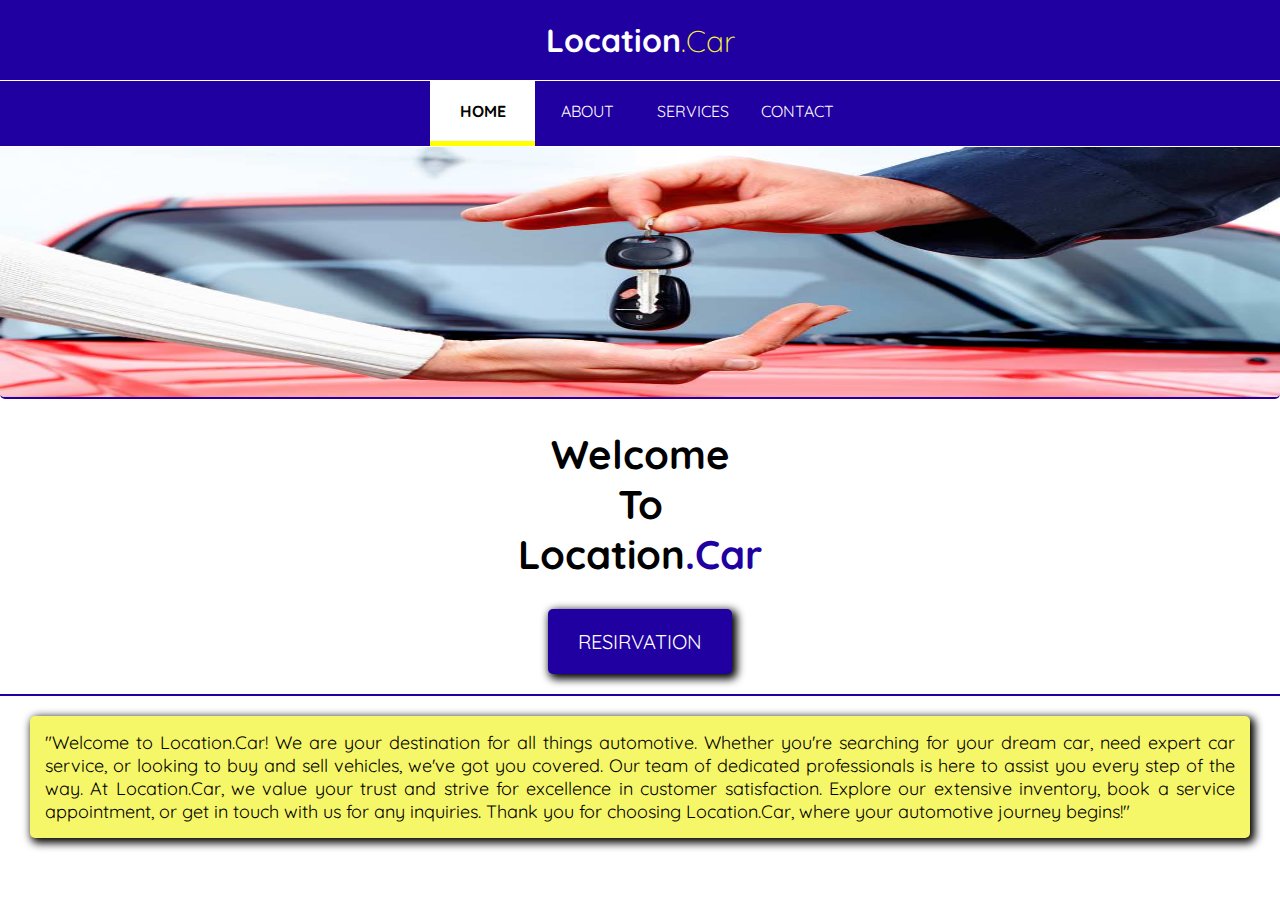
==== index.html @ fc21b44a "V1" ====
<!DOCTYPE html>
<html lang="en">
<head>
    <meta charset="UTF-8">
    <link rel="preconnect" href="https://fonts.googleapis.com">
<link rel="preconnect" href="https://fonts.gstatic.com" crossorigin>
<link href="https://fonts.googleapis.com/css2?family=Quicksand&display=swap" rel="stylesheet">
    <link rel="stylesheet" href="Style.css">
    <meta name="viewport" content="width=device-width, initial-scale=1.0">
    <title>Location Car</title>
</head>
<body>

  <header>  
    <div class="Logo">
         <h1>Location<span>.Car</span></h1>
    </div>

    <div class="Menu">
        <ul>
            <a href="#"><li id="Checked">Home</li></a>
            <a href="#"><li>About</li></a>
            <a href="#"><li>Services</li></a>
            <a href="#"><li>Contact</li></a>
        </ul>
   </div>
</header>
<main>
    <section class="section1">
        <img src="IMG/img1.jpg" alt="" srcset="">
        <h1>Welcome<br> To<br>Location<span>.Car</span></h1>
        <button>Resirvation</button>
    </section>

    <section class="section2">
        <p>"Welcome to Location.Car! We are your 
            destination for all things automotive. 
            Whether you're searching for your dream car, 
            need expert car service, or looking to buy and
             sell vehicles, we've got you covered. Our team 
             of dedicated professionals is here to assist
              you every step of the way. At Location.Car,
               we value your trust and strive for excellence 
               in customer satisfaction. Explore our extensive 
               inventory, book a service appointment, or get 
               in touch with us for any inquiries. Thank you 
               for choosing Location.Car,
             where your automotive journey begins!"</p>
    </section>


</main>


</body>
</html>
---- Style.css ----
*{
    padding: 0;
    margin: 0;
    font-family: 'Quicksand', sans-serif;
}


header{
    display: flex;
    justify-content: center;
    flex-direction: column;
    align-items: center;
    background-color: rgb(33, 0, 162);
    padding-top: 20px;
}


.Logo{
    color: white;
    margin-bottom: 20px;
    cursor: pointer;
 

    
}


.Logo span{
    color: rgb(248, 248, 53);
    font-size: 30px;
    font-weight: 50;


}

.Menu{
    width: 100%;
    display: flex;
    justify-content: center;
    
}

.Menu ul{
    width: 100%;
    display: flex;
    justify-content: center;
    list-style: none;
    border-top: 1px solid white;
    border-bottom: 1px solid white;


}


.Menu ul li{
    text-align: center;
    padding: 20px 10px ;
    cursor: pointer;
    color: white;
    text-transform: uppercase;
    transition: 0.6s ease;
    width: 85px;
}

.Menu ul li:hover{
    color: black;
    background-color: white;
    border-bottom: yellow solid 5px ;
    font-weight: bolder;

    
}

.Menu ul a{
    text-decoration: none;

}


#Checked{
    color: black;
    background-color: white;
    border-bottom: yellow solid 5px ;
    font-weight: bolder;

}
.section1{
    width: 100%;
    display: flex;
    justify-content: center;
    flex-direction: column;
    text-align: center;
    align-items: center;
    border-bottom: 2px solid rgb(33, 0, 162);

}
.section1 img{
    width: 100% ;
    height: 250px;    border-radius: 0px 0px 5px 5px ;
    border-bottom: 2px solid rgb(33, 0, 162);

}


.section1 h1{
    font-size: 40px;
    margin-top: 30px;
    
}

.section1 button{
    margin-top: 30px ;
    border: none;
    padding: 20px 30px; 
    border-radius: 5px;
    background-color: rgb(33, 0, 162);
    color: white;
    font-size: 20px;
    text-transform: uppercase;
    margin-bottom: 20px ;
    transition: 0.6 ease;
    box-shadow: 3px 3px 8px 2px black;

}

.section1 button:hover{
    background-color: rgb(57, 15, 227);

}


.section1 span{
    color: rgba(33, 0, 162);
}


.section2 {

    display: flex;
    justify-content: center;
    flex-direction: column;
    text-align: center;
    align-items: center;
    padding: 10px 10px ;

}


.section2 p{
    background-color: rgb(246, 246, 105);
    font-size: 18px ;
    text-align: justify;
    margin: 10px 20px ;
    padding: 15px 15px ;
    box-shadow: 3px 3px 8px 2px ;
    border-radius: 5px ;

    
}
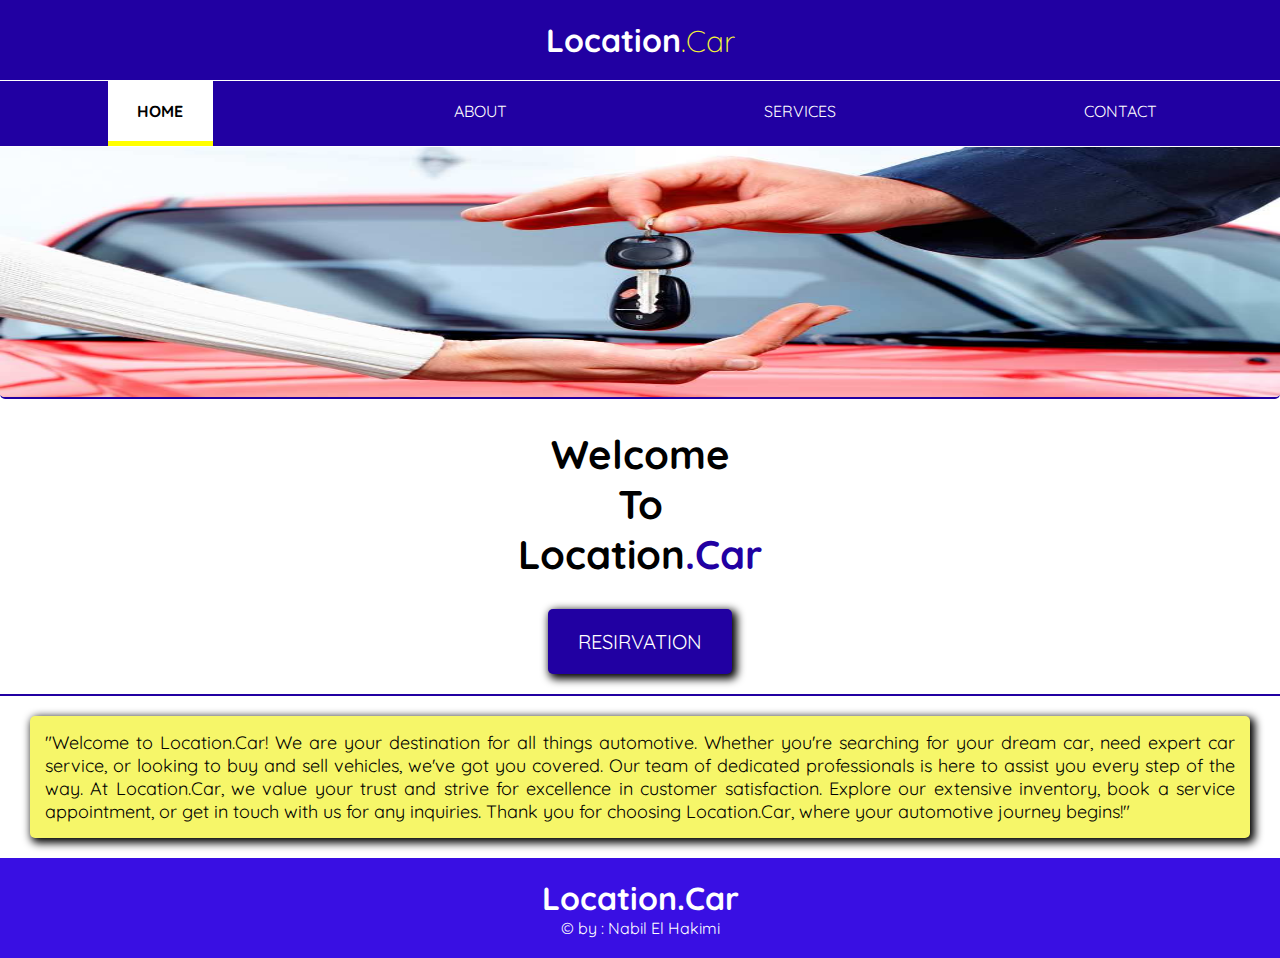
==== commit 9b35b392: "V2" ====
--- a/index.html
+++ b/index.html
@@ -50,6 +50,13 @@
 
 
 </main>
+<footer>
+    <h1>Location.Car</h1>
+    <p>&copy; by : Nabil El Hakimi </p>
+</footer>
+
+
+
 
 
 </body>
--- a/Style.css
+++ b/Style.css
@@ -43,7 +43,7 @@
 .Menu ul{
     width: 100%;
     display: flex;
-    justify-content: center;
+    justify-content: space-around;
     list-style: none;
     border-top: 1px solid white;
     border-bottom: 1px solid white;
@@ -156,4 +156,15 @@
     border-radius: 5px ;
 
     
+}
+
+
+footer{
+    background-color: rgb(57, 15, 227);
+    color: white;
+    display: flex;
+    justify-content: center;
+    flex-direction: column;
+    align-items: center;
+    padding: 20px 10px ;
 }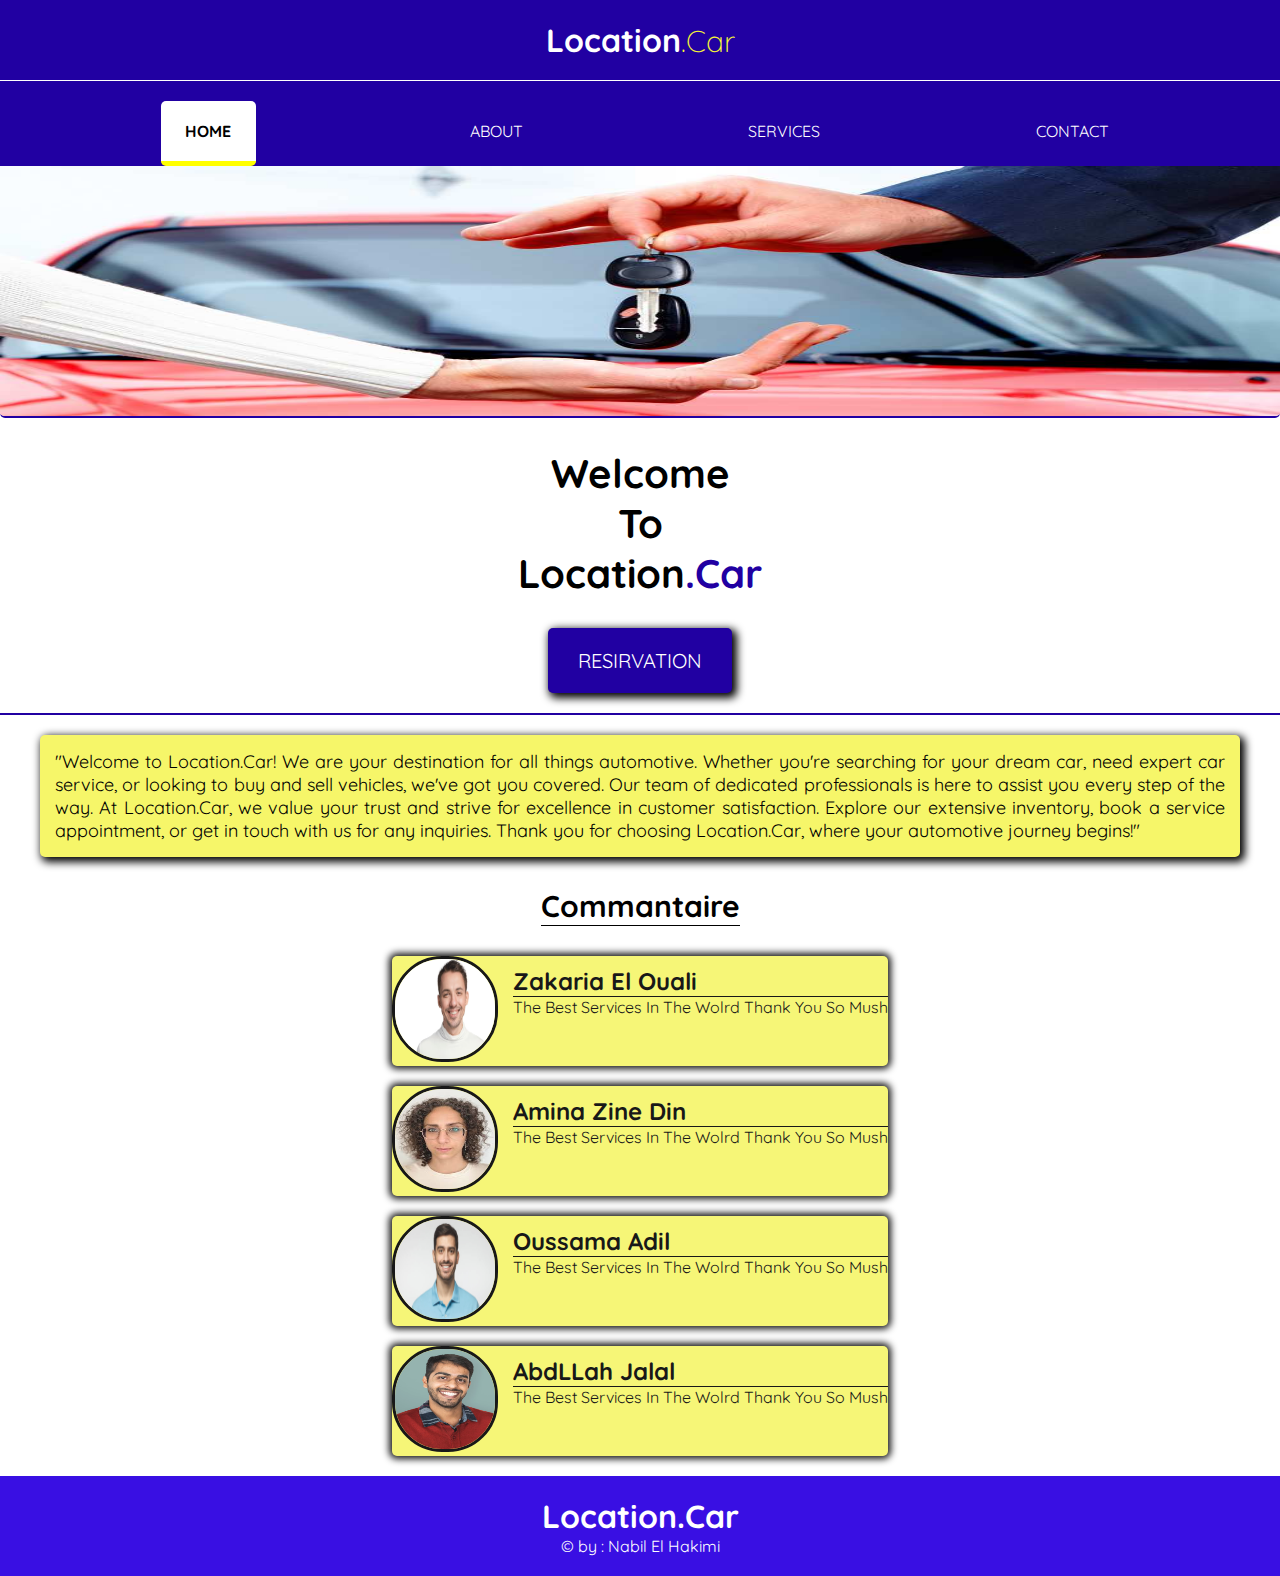
==== commit d43b1997: "V3" ====
--- a/index.html
+++ b/index.html
@@ -48,6 +48,51 @@
              where your automotive journey begins!"</p>
     </section>
 
+    <section class="section3">
+        <h2 id="cmntr">Commantaire</h2>
+        <article>
+            <div class="imagePrsn">
+                <img src="IMG/pr1.png" alt="" srcset="">
+            </div>
+            <div class="InfoPrsn">
+                <h2>Zakaria El Ouali</h2>
+                <p>The Best Services In The Wolrd Thank You So Mush</p>
+            </div>
+        </article>
+
+        <article>
+            <div class="imagePrsn">
+                <img src="IMG/pr4.png" alt="" srcset="">
+            </div>
+            <div class="InfoPrsn">
+                <h2>Amina Zine Din</h2>
+                <p>The Best Services In The Wolrd Thank You So Mush</p>
+            </div>
+        </article>
+
+
+        <article>
+            <div class="imagePrsn">
+                <img src="IMG/pr2.png" alt="" srcset="">
+            </div>
+            <div class="InfoPrsn">
+                <h2>Oussama Adil</h2>
+                <p>The Best Services In The Wolrd Thank You So Mush</p>
+            </div>
+        </article>
+
+
+
+        <article>
+            <div class="imagePrsn">
+                <img src="IMG/pr3.png" alt="" srcset="">
+            </div>
+            <div class="InfoPrsn">
+                <h2>AbdLLah Jalal</h2>
+                <p>The Best Services In The Wolrd Thank You So Mush</p>
+            </div>
+        </article>
+    </section>
 
 </main>
 <footer>
--- a/Style.css
+++ b/Style.css
@@ -12,6 +12,7 @@
     align-items: center;
     background-color: rgb(33, 0, 162);
     padding-top: 20px;
+    width: 100%;
 }
 
 
@@ -19,12 +20,17 @@
     color: white;
     margin-bottom: 20px;
     cursor: pointer;
+    text-align: center;
+    border-bottom: 1px solid;
+    width: 100%;
  
 
     
 }
 
-
+.Logo h1{
+    margin-bottom: 20px;
+}
 .Logo span{
     color: rgb(248, 248, 53);
     font-size: 30px;
@@ -41,13 +47,10 @@
 }
 
 .Menu ul{
-    width: 100%;
+    width: 90%;
     display: flex;
     justify-content: space-around;
     list-style: none;
-    border-top: 1px solid white;
-    border-bottom: 1px solid white;
-
 
 }
 
@@ -56,10 +59,11 @@
     text-align: center;
     padding: 20px 10px ;
     cursor: pointer;
+    border-radius: 5px;
     color: white;
     text-transform: uppercase;
     transition: 0.6s ease;
-    width: 85px;
+    width: 75px;
 }
 
 .Menu ul li:hover{
@@ -141,7 +145,8 @@
     flex-direction: column;
     text-align: center;
     align-items: center;
-    padding: 10px 10px ;
+    margin: 10px 20px;
+
 
 }
 
@@ -167,4 +172,61 @@
     flex-direction: column;
     align-items: center;
     padding: 20px 10px ;
+}
+
+
+.section3{
+    display: flex;
+    justify-content: center;
+    flex-direction: column;
+    align-items: center;
+    padding: 10px 10px ;
+
+}
+
+
+.section3 article{
+    display: flex;
+    justify-content: center;
+    box-shadow: 0px 0px 7px 3px;
+    border-radius: 5px;
+    background-color:rgb(246, 246, 105) ;
+    margin: 10px 30px;
+    opacity: 0.9;
+    transition: 0.8s ease;
+}
+
+
+.section3 article:hover{
+    opacity: 1;
+    background-color:rgb(225, 225, 69) ;
+
+
+}
+.imagePrsn img{
+    width: 100px;
+    height: 100px;
+    border-radius: 50px;
+    border: 3px solid black;
+
+}
+
+
+.InfoPrsn{
+    display: flex;
+    justify-content: left;
+    flex-direction: column;
+    margin-left: 15px;
+    margin-top: 10px;
+}
+
+.InfoPrsn h2{
+    border-bottom: 1px solid black;
+}
+
+
+#cmntr{
+    margin-bottom: 20px ;
+    font-size: 30px;
+    border-bottom: 1px solid black;
 }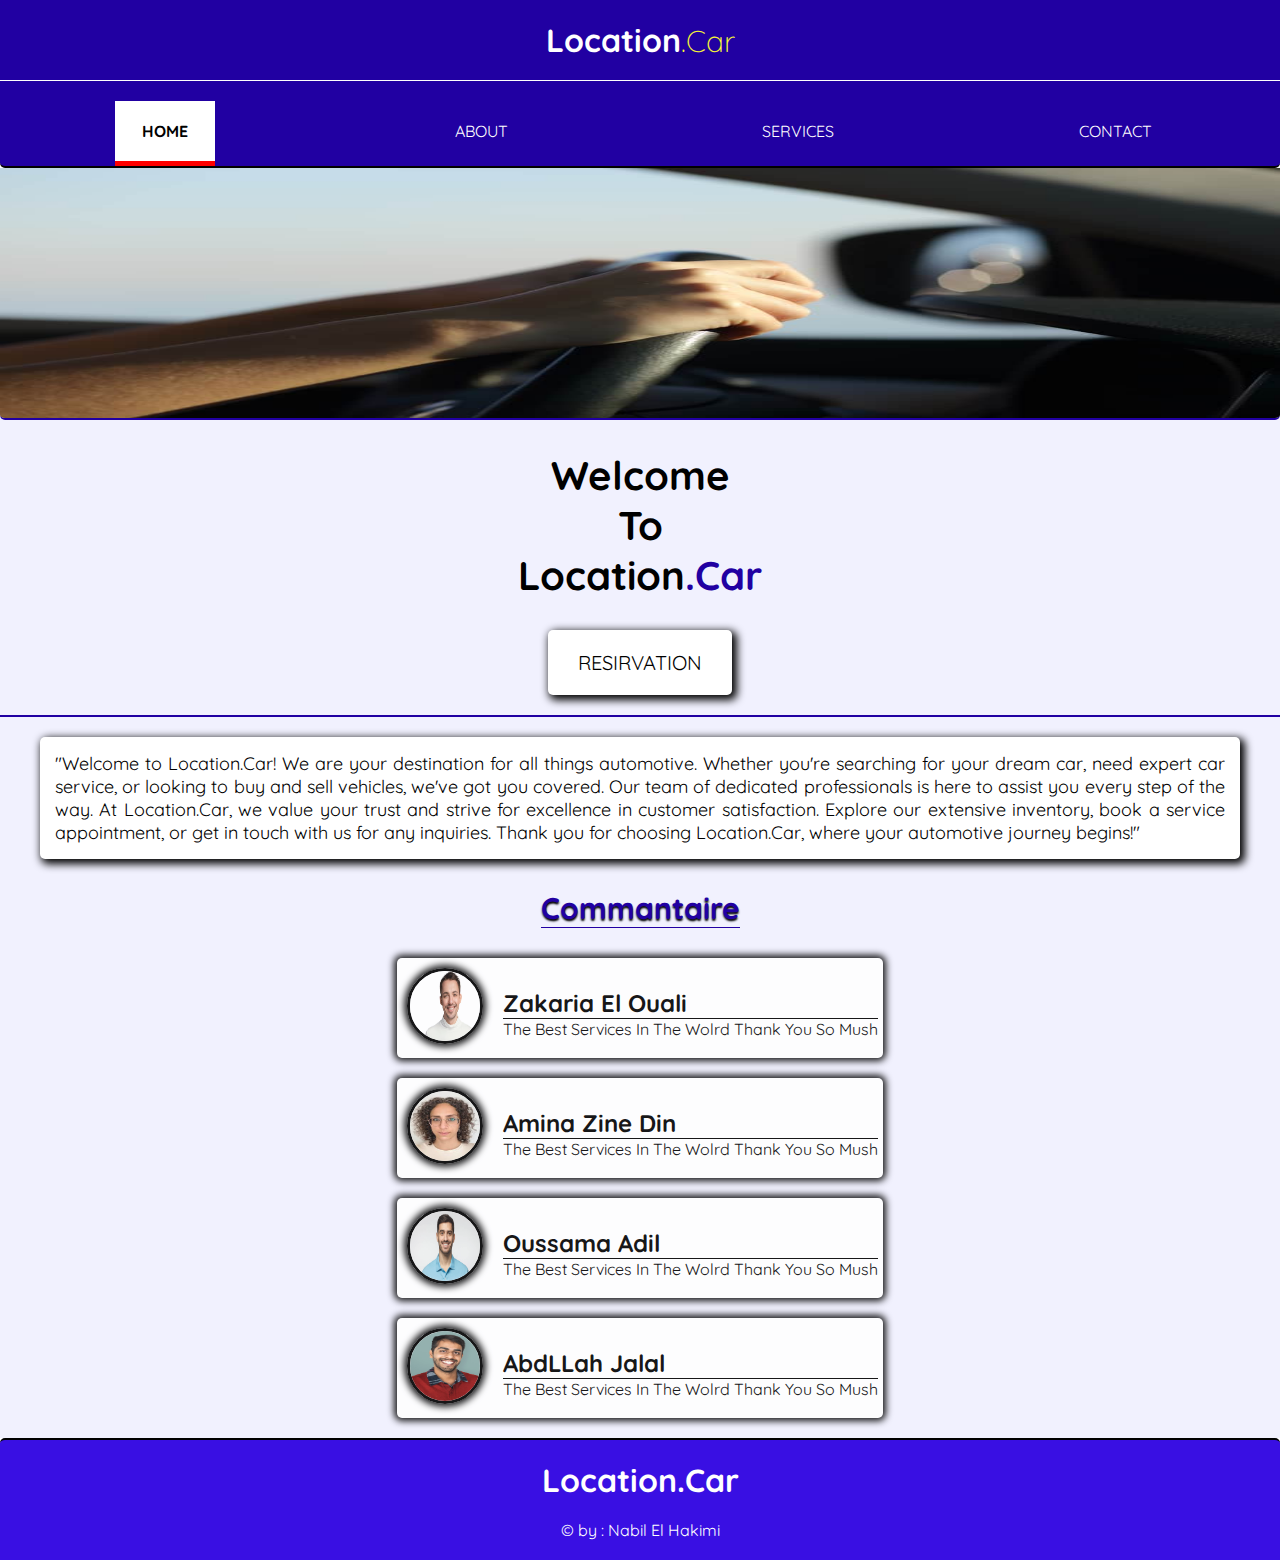
==== commit d657ef1b: "V4" ====
--- a/index.html
+++ b/index.html
@@ -21,13 +21,13 @@
             <a href="#"><li id="Checked">Home</li></a>
             <a href="#"><li>About</li></a>
             <a href="#"><li>Services</li></a>
-            <a href="#"><li>Contact</li></a>
+            <a href="contact.html"><li>Contact</li></a>
         </ul>
    </div>
 </header>
 <main>
     <section class="section1">
-        <img src="IMG/img1.jpg" alt="" srcset="">
+        <img src="IMG/img2.jpg" alt="" srcset="">
         <h1>Welcome<br> To<br>Location<span>.Car</span></h1>
         <button>Resirvation</button>
     </section>
--- a/Style.css
+++ b/Style.css
@@ -13,7 +13,10 @@
     background-color: rgb(33, 0, 162);
     padding-top: 20px;
     width: 100%;
-}
+    border-bottom: 2px rgb(0, 0, 0) solid;
+    border-radius: 0px 0px 5px 5px ;
+}
+
 
 
 .Logo{
@@ -47,7 +50,7 @@
 }
 
 .Menu ul{
-    width: 90%;
+    width: 99%;
     display: flex;
     justify-content: space-around;
     list-style: none;
@@ -57,19 +60,20 @@
 
 .Menu ul li{
     text-align: center;
-    padding: 20px 10px ;
+    padding: 20px 0px ;
     cursor: pointer;
-    border-radius: 5px;
+    border-radius: 0px;
     color: white;
     text-transform: uppercase;
     transition: 0.6s ease;
-    width: 75px;
+    width: 100px;
+
 }
 
 .Menu ul li:hover{
     color: black;
     background-color: white;
-    border-bottom: yellow solid 5px ;
+    border-bottom: rgb(255, 0, 0) solid 5px ;
     font-weight: bolder;
 
     
@@ -84,9 +88,14 @@
 #Checked{
     color: black;
     background-color: white;
-    border-bottom: yellow solid 5px ;
+    border-bottom: rgb(255, 0, 0) solid 5px ;
     font-weight: bolder;
 
+}
+
+
+main{
+    background-color: rgb(241, 241, 254);
 }
 .section1{
     width: 100%;
@@ -109,6 +118,7 @@
 .section1 h1{
     font-size: 40px;
     margin-top: 30px;
+
     
 }
 
@@ -117,18 +127,19 @@
     border: none;
     padding: 20px 30px; 
     border-radius: 5px;
-    background-color: rgb(33, 0, 162);
-    color: white;
+    background-color: rgb(255, 255, 255);
+    color: rgb(0, 0, 0);
     font-size: 20px;
     text-transform: uppercase;
     margin-bottom: 20px ;
-    transition: 0.6 ease;
+    transition: 0.8s ease;
     box-shadow: 3px 3px 8px 2px black;
 
 }
 
 .section1 button:hover{
-    background-color: rgb(57, 15, 227);
+    background-color:rgb(33, 0, 162) ;
+    color: rgb(255, 255, 255);
 
 }
 
@@ -152,27 +163,25 @@
 
 
 .section2 p{
-    background-color: rgb(246, 246, 105);
+    background-color: rgb(255, 255, 255);
     font-size: 18px ;
     text-align: justify;
     margin: 10px 20px ;
     padding: 15px 15px ;
     box-shadow: 3px 3px 8px 2px ;
     border-radius: 5px ;
-
-    
-}
-
-
-footer{
-    background-color: rgb(57, 15, 227);
-    color: white;
-    display: flex;
-    justify-content: center;
-    flex-direction: column;
-    align-items: center;
-    padding: 20px 10px ;
-}
+    transition: 0.8s ease;
+
+    
+}
+
+
+.section2 p:hover{
+    background-color:rgb(33, 0, 162) ;
+    color: white;
+
+}
+
 
 
 .section3{
@@ -190,24 +199,30 @@
     justify-content: center;
     box-shadow: 0px 0px 7px 3px;
     border-radius: 5px;
-    background-color:rgb(246, 246, 105) ;
+    background-color:rgb(255, 255, 255) ;
     margin: 10px 30px;
     opacity: 0.9;
     transition: 0.8s ease;
+    align-items: center;
+    padding: 10px 5px ;
 }
 
 
 .section3 article:hover{
     opacity: 1;
-    background-color:rgb(225, 225, 69) ;
+    background-color:rgb(33, 0, 162) ;
+    color: white;
 
 
 }
 .imagePrsn img{
-    width: 100px;
-    height: 100px;
+    margin: 0px 5px ;
+    width: 70px;
+    height: 70px;
     border-radius: 50px;
     border: 3px solid black;
+    box-shadow: 0px 0px 7px 3px;
+
 
 }
 
@@ -228,5 +243,26 @@
 #cmntr{
     margin-bottom: 20px ;
     font-size: 30px;
-    border-bottom: 1px solid black;
+    border-bottom: 1px solid rgb(33, 0, 162);
+    text-shadow: 0px 2px 2px black;
+    color: rgb(33, 0, 162);
+}
+
+
+footer{
+    background-color: rgb(57, 15, 227);
+    color: white;
+    display: flex;
+    justify-content: center;
+    flex-direction: column;
+    align-items: center;
+    padding: 20px 10px ;
+    border-top: 2px rgb(0, 0, 0) solid;
+    border-radius: 5px 5px 0px 0px ;
+}
+
+
+footer h1{
+    margin-bottom: 20px;
+  
 }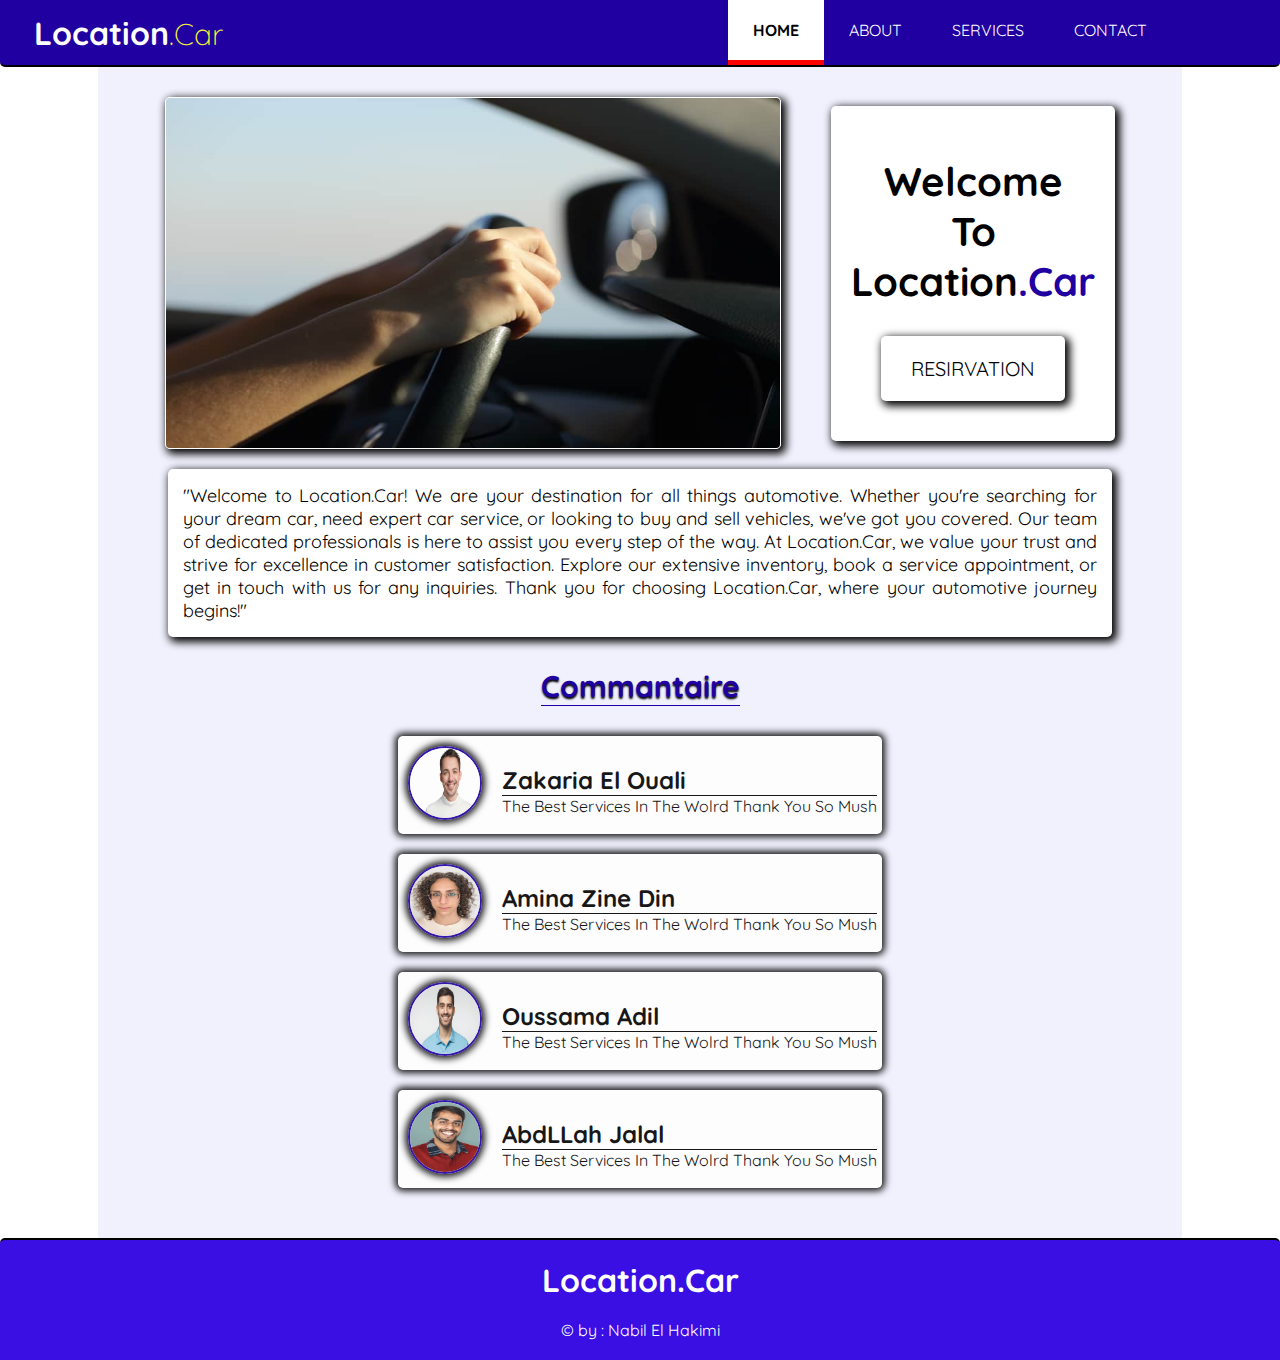
==== commit 35f8c314: "V6" ====
--- a/index.html
+++ b/index.html
@@ -28,8 +28,10 @@
 <main>
     <section class="section1">
         <img src="IMG/img2.jpg" alt="" srcset="">
+        <div>
         <h1>Welcome<br> To<br>Location<span>.Car</span></h1>
         <button>Resirvation</button>
+    </div>
     </section>
 
     <section class="section2">
@@ -50,6 +52,7 @@
 
     <section class="section3">
         <h2 id="cmntr">Commantaire</h2>
+        <div id="cmnt2">
         <article>
             <div class="imagePrsn">
                 <img src="IMG/pr1.png" alt="" srcset="">
@@ -92,6 +95,8 @@
                 <p>The Best Services In The Wolrd Thank You So Mush</p>
             </div>
         </article>
+        
+    </div>
     </section>
 
 </main>
--- a/Style.css
+++ b/Style.css
@@ -60,13 +60,12 @@
 
 .Menu ul li{
     text-align: center;
-    padding: 20px 0px ;
+    padding: 20px 10px ;
     cursor: pointer;
     border-radius: 0px;
     color: white;
     text-transform: uppercase;
     transition: 0.6s ease;
-    width: 100px;
 
 }
 
@@ -96,11 +95,13 @@
 
 main{
     background-color: rgb(241, 241, 254);
+    margin: auto;
+
 }
 .section1{
     width: 100%;
     display: flex;
-    justify-content: center;
+    justify-content: space-around;
     flex-direction: column;
     text-align: center;
     align-items: center;
@@ -207,7 +208,6 @@
     padding: 10px 5px ;
 }
 
-
 .section3 article:hover{
     opacity: 1;
     background-color:rgb(33, 0, 162) ;
@@ -220,8 +220,9 @@
     width: 70px;
     height: 70px;
     border-radius: 50px;
-    border: 3px solid black;
+    border: 2px solid rgb(33, 0, 162) ;
     box-shadow: 0px 0px 7px 3px;
+ 
 
 
 }
@@ -265,4 +266,293 @@
 footer h1{
     margin-bottom: 20px;
   
+}
+
+
+@media (min-width: 768px){
+
+    header{
+        display: flex;
+        justify-content: space-between;
+        flex-direction: row;
+        align-items: center;
+        background-color: rgb(33, 0, 162);
+        padding: 0px;
+        width: 100%;
+        border-bottom: 2px rgb(0, 0, 0) solid;
+        border-radius: 0px 0px 5px 5px ;
+    }
+
+
+
+    
+.Logo{
+    color: white;
+    margin-bottom: 0px;
+    cursor: pointer;
+    text-align: center;
+    width: 20%;
+    border: none;
+ 
+
+    
+}
+
+.Logo h1{
+    margin-bottom: 0px;
+}
+.Logo span{
+    color: rgb(248, 248, 53);
+    font-size: 30px;
+    font-weight: 50;
+
+
+}
+
+.Menu{
+    width: 50%;
+    display: flex;
+    justify-content: center;
+    
+}
+
+.Menu ul{
+    display: flex;
+    justify-content: center;
+    list-style: none;
+    margin-right: 20px;
+
+}
+
+
+.Menu ul li{
+    text-align: center;
+    padding: 20px 25px ;
+    cursor: pointer;
+    border-radius: 0px;
+    color: white;
+    text-transform: uppercase;
+    transition: 0.3s ease;
+
+}
+
+.Menu ul li:hover{
+    color: black;
+    background-color: white;
+    border-bottom: rgb(255, 0, 0) solid 5px ;
+    font-weight: bolder;
+
+    
+}
+
+.Menu ul a{
+    text-decoration: none;
+
+}
+
+
+#Checked{
+    color: black;
+    background-color: white;
+    border-bottom: rgb(255, 0, 0) solid 5px ;
+    font-weight: bolder;
+
+}
+
+
+main{
+    background-color: rgb(241, 241, 254);
+    padding: 30px 30px  ;
+    width: 80%;
+
+}
+.section1{
+    width: 100%;
+    display: flex;
+    justify-content: center;
+    flex-direction: row;
+    text-align: center;
+    align-items: center;
+    border-bottom: none;
+
+}
+.section1 img{
+    width: 60% ;
+    height: 350px;    
+    border-radius:5px ;
+    border: 1px solid rgb(255, 255, 255);
+    box-shadow: 3px 3px 8px 2px ;
+
+
+}
+
+
+.section1 h1{
+    font-size: 40px;
+    margin-top: 30px;
+
+    
+}
+
+.section1 div{
+    margin-left: 50px;
+    box-shadow: 3px 3px 8px 2px ;
+    padding: 20px 20px ;
+    border-radius: 5px ;
+    background-color: white;
+}
+
+.section1 button{
+    margin-top: 30px ;
+    border: none;
+    padding: 20px 30px; 
+    border-radius: 5px;
+    background-color: rgb(255, 255, 255);
+    color: rgb(0, 0, 0);
+    font-size: 20px;
+    text-transform: uppercase;
+    margin-bottom: 20px ;
+    transition: 0.8s ease;
+    box-shadow: 3px 3px 8px 2px black;
+
+}
+
+.section1 button:hover{
+    background-color:rgb(33, 0, 162) ;
+    color: rgb(255, 255, 255);
+
+}
+
+
+.section1 span{
+    color: rgba(33, 0, 162);
+}
+
+
+.section2 {
+
+    display: flex;
+    justify-content: center;
+    flex-direction: column;
+    text-align: center;
+    align-items: center;
+    margin: 10px 20px;
+
+
+}
+
+
+.section2 p{
+    background-color: rgb(255, 255, 255);
+    font-size: 18px ;
+    text-align: justify;
+    margin: 10px 20px ;
+    padding: 15px 15px ;
+    box-shadow: 3px 3px 8px 2px ;
+    border-radius: 5px ;
+    transition: 0.8s ease;
+
+    
+}
+
+
+.section2 p:hover{
+    background-color:rgb(33, 0, 162) ;
+    color: white;
+
+}
+
+
+
+.section3{
+    display: flex;
+    justify-content: center;
+    flex-direction: column;
+    align-items: center;
+    padding: 10px 10px ;
+
+}
+
+
+.section3 article{
+    display: flex;
+    justify-content: center;
+    box-shadow: 0px 0px 7px 3px;
+    border-radius: 5px;
+    background-color:rgb(255, 255, 255) ;
+    margin: 10px 30px;
+    opacity: 0.9;
+    transition: 0.8s ease;
+    align-items: center;
+    padding: 10px 5px ;
+}
+
+
+.section3 article:hover{
+    opacity: 1;
+    background-color:rgb(33, 0, 162) ;
+    color: white;
+
+
+}
+.imagePrsn img{
+    margin: 0px 5px ;
+    width: 70px;
+    height: 70px;
+    border-radius: 50px;
+    border: 2px solid rgb(33, 0, 162) ;
+    box-shadow: 0px 0px 7px 3px;
+ 
+
+
+}
+
+
+.InfoPrsn{
+    display: flex;
+    justify-content: left;
+    flex-direction: column;
+    margin-left: 15px;
+    margin-top: 10px;
+}
+
+.InfoPrsn h2{
+    border-bottom: 1px solid black;
+}
+
+
+#cmntr{
+    margin-bottom: 20px ;
+    font-size: 30px;
+    border-bottom: 1px solid rgb(33, 0, 162);
+    text-shadow: 0px 2px 2px black;
+    color: rgb(33, 0, 162);
+}
+
+
+footer{
+    background-color: rgb(57, 15, 227);
+    color: white;
+    display: flex;
+    justify-content: center;
+    flex-direction: column;
+    align-items: center;
+    padding: 20px 10px ;
+    border-top: 2px rgb(0, 0, 0) solid;
+    border-radius: 5px 5px 0px 0px ;
+}
+
+
+footer h1{
+    margin-bottom: 20px;
+  
+}
+
+
+#cmnt2{
+    display: flex;
+    justify-content: center;
+    flex-direction: row;
+    flex-wrap: wrap;
+}    
 }